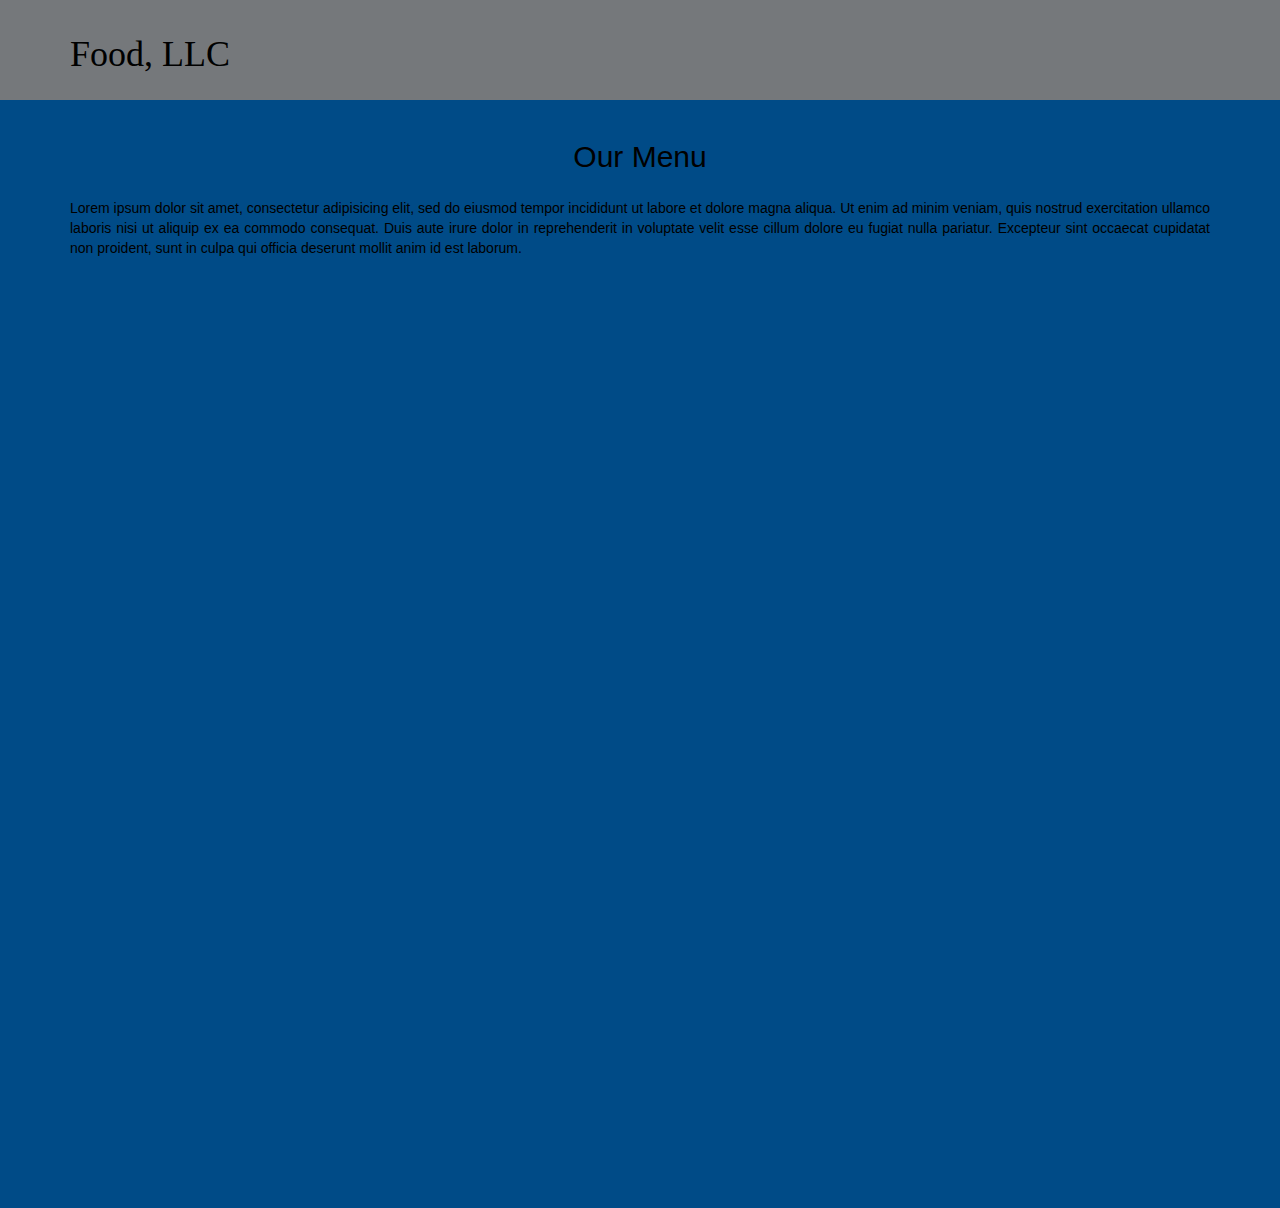
==== mod3_solution/index.html @ ec590f01 "Module 3 Update 01" ====
<!doctype html>
<html lang="en">
  <head>
    <meta charset="utf-8">
    <meta http-equiv="X-UA-Compatible" content="IE=edge">
    <meta name="viewport" content="width=device-width, initial-scale=1">

    <!-- HTML5 shim and Respond.js for IE8 support of HTML5 elements and media queries -->
    <!-- WARNING: Respond.js doesn't work if you view the page via file:// -->
    <!--[if lt IE 9]>
      <script src="https://oss.maxcdn.com/html5shiv/3.7.2/html5shiv.min.js"></script>
      <script src="https://oss.maxcdn.com/respond/1.4.2/respond.min.js"></script>
    <![endif]-->

    <title>Module 3 Solution</title>

    <link rel="stylesheet" href="css/bootstrap.min.css">
    <link rel="stylesheet" href="css/styles.css">

  </head>

<body>

<header>
    <nav id="header-nav" class="navbar navbar-default">
      <div class="container">
        <div class="navbar-brand">
          <a href="index.html"><h1>Food, LLC</h1></a>
        </div>

        <button type="button" class="navbar-toggle collapsed" data-toggle="collapse" data-target="#collapsable-nav" aria-expanded="false">
            <span class="sr-only">Toggle navigation</span>
            <span class="icon-bar"></span>
            <span class="icon-bar"></span>
            <span class="icon-bar"></span>
          </button>

      </div>
    </nav>
  </header>

  <div class="container">
    <h2 class="text-center">Our Menu</h2>
    <p id="long-text" class="text-justify">Lorem ipsum dolor sit amet, consectetur adipisicing elit, sed do eiusmod
    tempor incididunt ut labore et dolore magna aliqua. Ut enim ad minim veniam,
    quis nostrud exercitation ullamco laboris nisi ut aliquip ex ea commodo
    consequat. Duis aute irure dolor in reprehenderit in voluptate velit esse
    cillum dolore eu fugiat nulla pariatur. Excepteur sint occaecat cupidatat non
    proident, sunt in culpa qui officia deserunt mollit anim id est laborum.</p>
  </div>


  <!-- jQuery (Bootstrap JS plugins depend on it) -->
  <script src="js/jquery-1.11.3.min.js"></script>
  <script src="js/bootstrap.min.js"></script>
  <script src="js/script.js"></script>

</body>
</html>
---- mod3_solution/css/styles.css ----
body {
	 background-color: #004B87;
}

#header-nav {
	background-color: #75787B;
	border-radius: 0;
	border: 0;
	height: 100px;
}

.navbar-brand h1 {
	color: #000;
	font-family: Ubuntu;
}

.navbar-brand a:hover, .navbar-brand a:focus {
	text-decoration: none;
}

#long-text {
	height: 1000px;
	color: #000;
}

h2 {
	color: #000;
	margin-bottom: 25px;
}
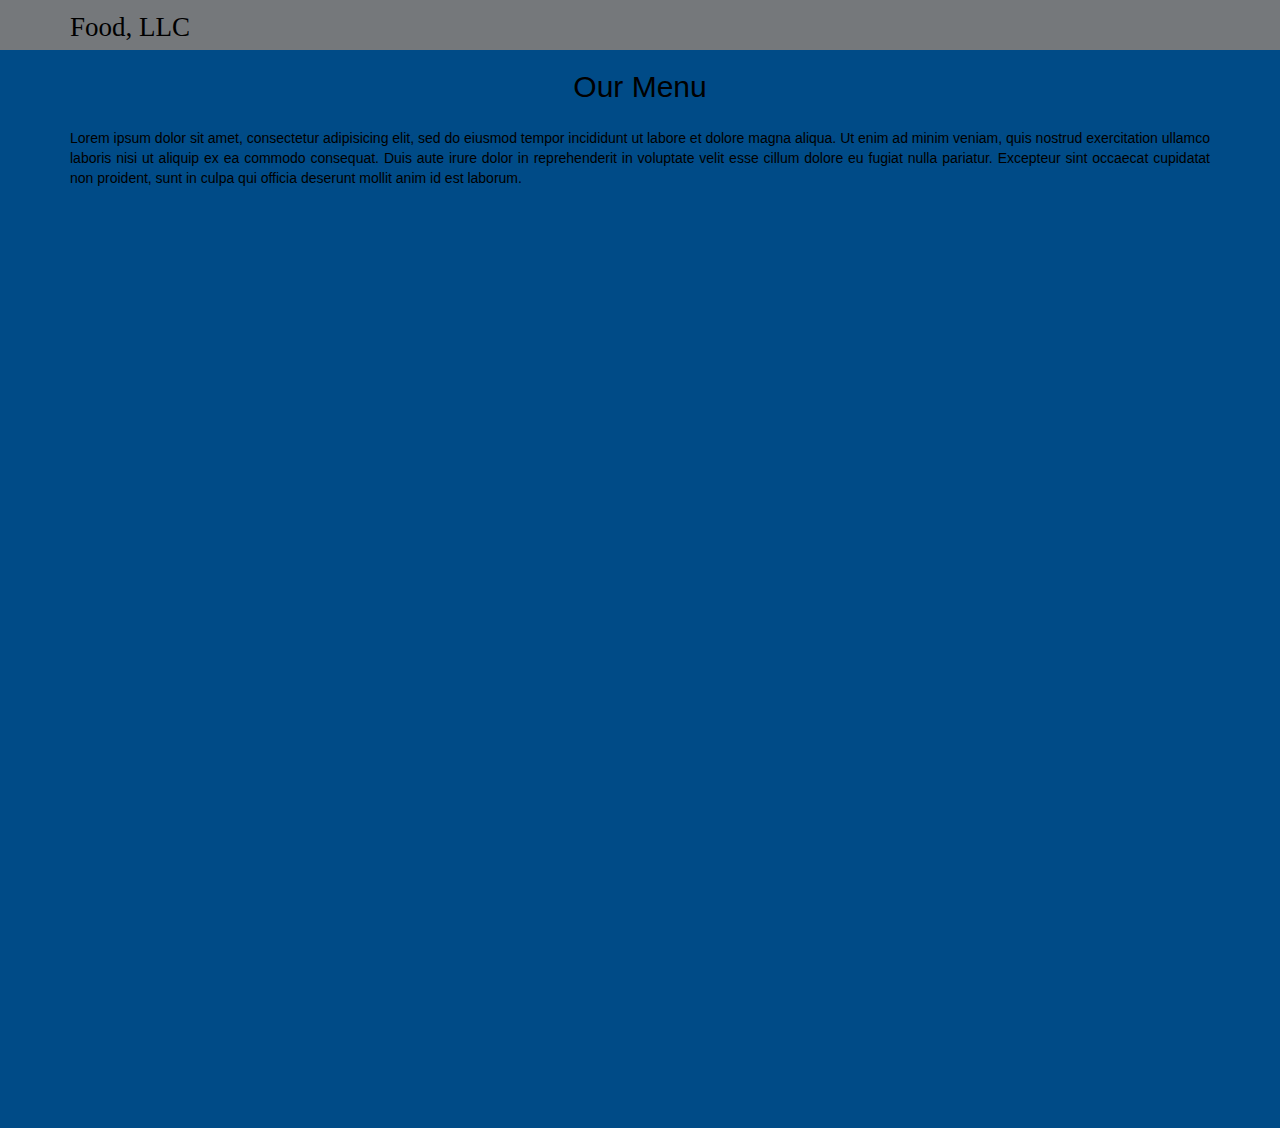
==== commit 9ad4c54a: "Module 3 Solution Update 02" ====
--- a/mod3_solution/index.html
+++ b/mod3_solution/index.html
@@ -24,29 +24,49 @@
 <header>
     <nav id="header-nav" class="navbar navbar-default">
       <div class="container">
-        <div class="navbar-brand">
-          <a href="index.html"><h1>Food, LLC</h1></a>
-        </div>
+        <div class="navbar-header">
+          <div class="navbar-brand">
+            <a href="index.html"><h1>Food, LLC</h1></a>
+          </div>
 
         <button type="button" class="navbar-toggle collapsed" data-toggle="collapse" data-target="#collapsable-nav" aria-expanded="false">
             <span class="sr-only">Toggle navigation</span>
             <span class="icon-bar"></span>
             <span class="icon-bar"></span>
             <span class="icon-bar"></span>
-          </button>
+        </button>
+        </div>
+      
 
-      </div>
+          <div id="collapsable-nav" class="collapse navbar-collapse">
+            <ul id="nav-list" class="nav navbar-nav navbar-right visible-xs">
+              <li style="color: #000">
+                <a href="#">Chicken</a>
+              </li>
+              <li>
+                <a href="#">Beef</a>
+              </li>
+              <li>
+                <a href="#">Sushi</a>
+              </li>
+            </ul><!-- #nav-list -->
+          </div><!-- .collapse .navbar-collapse -->
+        
+      </div>  
     </nav>
   </header>
 
+  <h2 class="text-center">Our Menu</h2>
+
   <div class="container">
-    <h2 class="text-center">Our Menu</h2>
-    <p id="long-text" class="text-justify">Lorem ipsum dolor sit amet, consectetur adipisicing elit, sed do eiusmod
-    tempor incididunt ut labore et dolore magna aliqua. Ut enim ad minim veniam,
-    quis nostrud exercitation ullamco laboris nisi ut aliquip ex ea commodo
-    consequat. Duis aute irure dolor in reprehenderit in voluptate velit esse
-    cillum dolore eu fugiat nulla pariatur. Excepteur sint occaecat cupidatat non
-    proident, sunt in culpa qui officia deserunt mollit anim id est laborum.</p>
+    <div class="row">
+      <section id="long-text" class="col-md-12 col-sm-12 col-xs-12 text-justify">Lorem ipsum dolor sit amet, consectetur adipisicing elit, sed do eiusmod
+      tempor incididunt ut labore et dolore magna aliqua. Ut enim ad minim veniam,
+      quis nostrud exercitation ullamco laboris nisi ut aliquip ex ea commodo
+      consequat. Duis aute irure dolor in reprehenderit in voluptate velit esse
+      cillum dolore eu fugiat nulla pariatur. Excepteur sint occaecat cupidatat non
+      proident, sunt in culpa qui officia deserunt mollit anim id est laborum.</section>
+    </div>
   </div>
 
 
--- a/mod3_solution/css/styles.css
+++ b/mod3_solution/css/styles.css
@@ -6,7 +6,6 @@
 	background-color: #75787B;
 	border-radius: 0;
 	border: 0;
-	height: 100px;
 }
 
 .navbar-brand h1 {
@@ -23,7 +22,28 @@
 	color: #000;
 }
 
+h1 {
+	font-size: 1.5em;
+	margin-top: -2px;
+}
+
 h2 {
 	color: #000;
 	margin-bottom: 25px;
-}+}
+
+li a {
+	color: #000;
+}
+
+.navbar-collapse a:hover, .navbar-brand a:focus {
+	text-decoration: none;
+}
+
+.navbar-header button.navbar-toggle, .navbar-header .icon-bar {
+  border: 1px solid #004B87;
+}
+.navbar-header button.navbar-toggle {
+  clear: both;
+  margin-top: -30px;
+}
